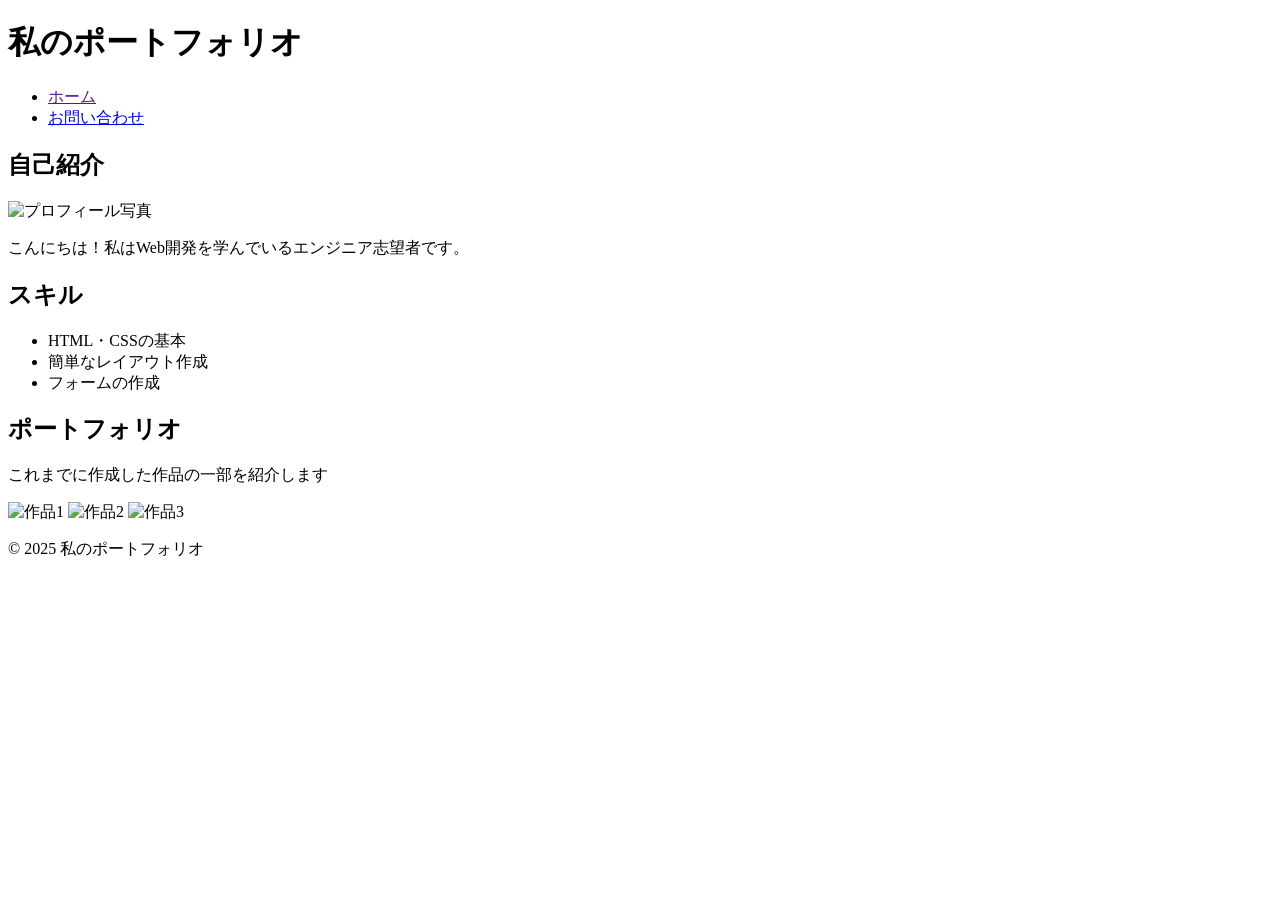
==== index.html @ a40e2dfc "追加した" ====
<!DOCTYPE html>
<html lang="ja">
<head>
    <meta charset="UTF-8">
    <meta name="viewport" content="width=device-width, initial-scale=1.0">
    <title>ポートフォリオ</title>
    <link rel="stylesheet" href="style.css/style.css2">
</head>
<body>
    <header>
        <h1>私のポートフォリオ</h1>
        <nav>
            <ul class="nav-list">
                <li><a href=""index.html">ホーム</a></li>
                <li><a href="start-folder/contact.html">お問い合わせ</a>
                </li>
            </ul>
        </nav>
    </header>
    <main>
        <section class="="profile">
        <h2>自己紹介</h2>
        <img src="start-folder/profile.png" alt="プロフィール写真"class="profile-img">
        <p>こんにちは！私はWeb開発を学んでいるエンジニア志望者です。</p>
    </section>
    <section class="skills">
        <h2>スキル</h2>
        <ul class="skill-list" style="list-style: none padding:0;">
            <li>HTML・CSSの基本</li>
            <li>簡単なレイアウト作成</li>
            <li>フォームの作成</li>
        </ul>
    </section>
    <section class="portfolio">
        <h2>ポートフォリオ</h2>
        <p>これまでに作成した作品の一部を紹介します</p>
        <div class="portfolio-items">
            <img src="start-folder/work1.png" alt="作品1">
            <img src="start-folder/work2.png" alt="作品2">
            <img src="start-folder/work3.png" alt="作品3">
        </div>
    </section>
    </main>
    <footer>
        <p>&copy; 2025 私のポートフォリオ</p>
    </footer>
</body>
</html>
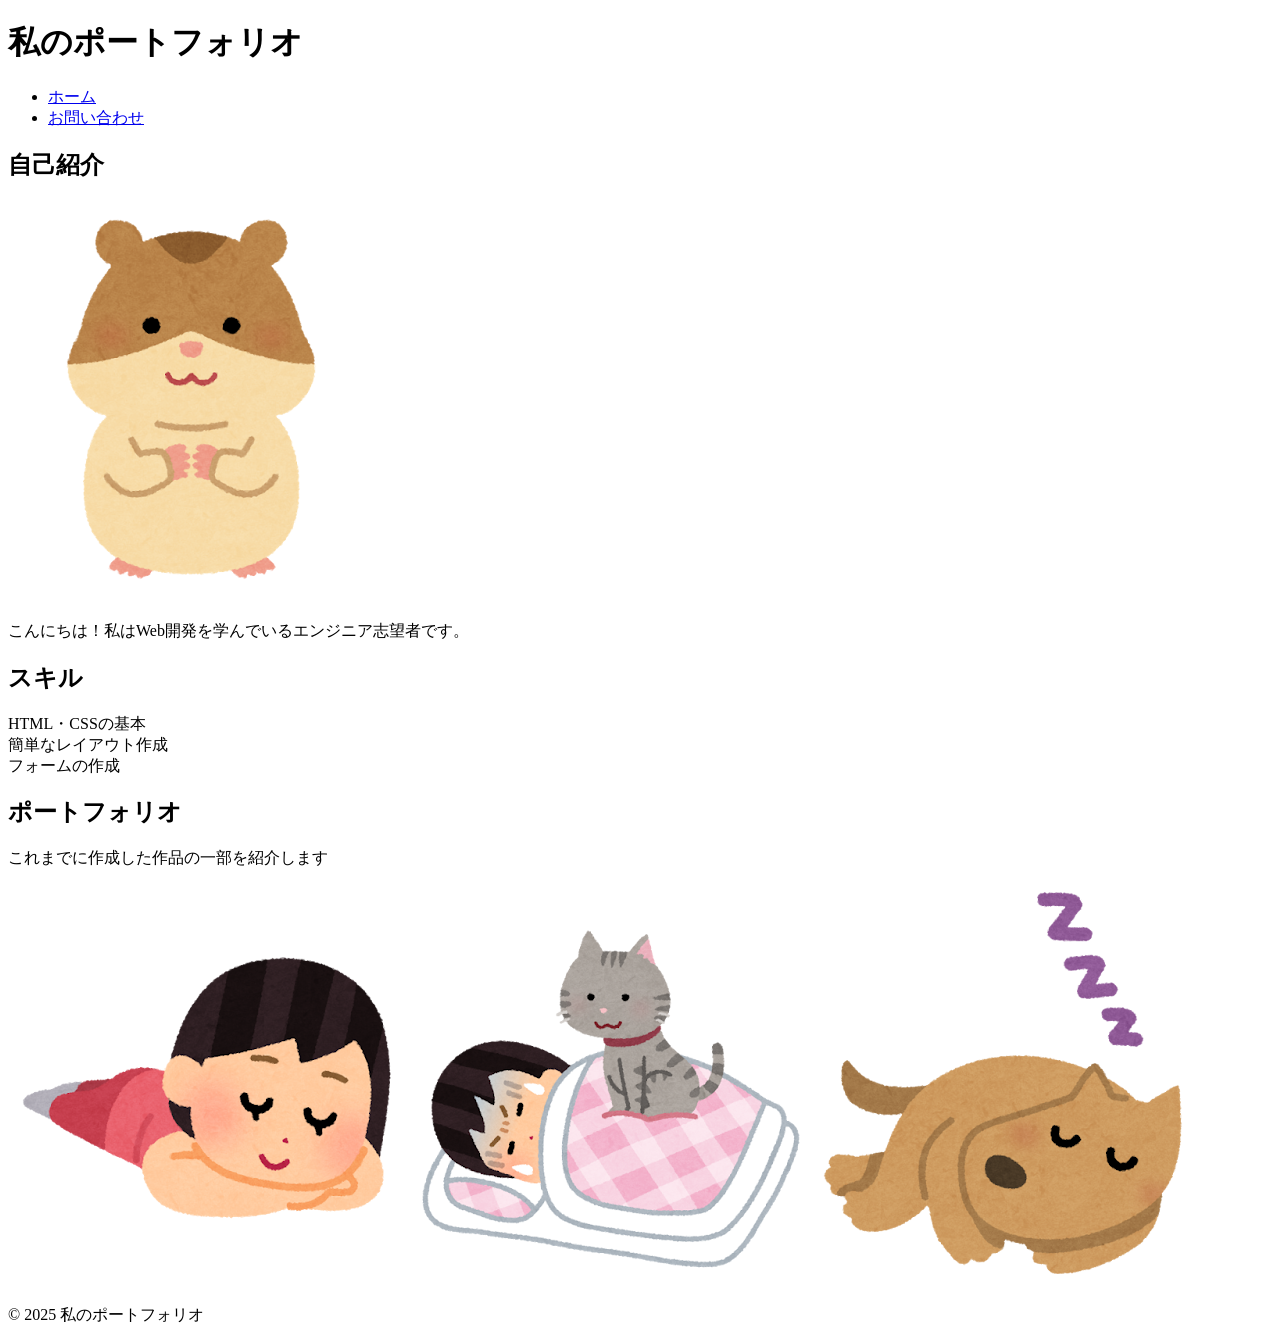
==== commit 2568738d: "追加分" ====
--- a/index.html
+++ b/index.html
@@ -11,21 +11,20 @@
         <h1>私のポートフォリオ</h1>
         <nav>
             <ul class="nav-list">
-                <li><a href=""index.html">ホーム</a></li>
-                <li><a href="start-folder/contact.html">お問い合わせ</a>
-                </li>
+                <li><a href="index.html">ホーム</a></li>
+                <li><a href="test3/contact.html">お問い合わせ</a></li>
             </ul>
         </nav>
     </header>
     <main>
         <section class="="profile">
         <h2>自己紹介</h2>
-        <img src="start-folder/profile.png" alt="プロフィール写真"class="profile-img">
+        <img src="animal_character_hamster.png" alt="プロフィール写真"class="profile-img">
         <p>こんにちは！私はWeb開発を学んでいるエンジニア志望者です。</p>
     </section>
     <section class="skills">
         <h2>スキル</h2>
-        <ul class="skill-list" style="list-style: none padding:0;">
+        <ul class="skill-list" style="list-style: none; padding: 0;">
             <li>HTML・CSSの基本</li>
             <li>簡単なレイアウト作成</li>
             <li>フォームの作成</li>
@@ -35,9 +34,9 @@
         <h2>ポートフォリオ</h2>
         <p>これまでに作成した作品の一部を紹介します</p>
         <div class="portfolio-items">
-            <img src="start-folder/work1.png" alt="作品1">
-            <img src="start-folder/work2.png" alt="作品2">
-            <img src="start-folder/work3.png" alt="作品3">
+            <img src="sleep_utsubuse_woman.png" alt="作品1">
+            <img src="pet_cat_omoi_sleep_woman.png" alt="作品2">
+            <img src="sleep_animal_dog.png" alt="作品3">
         </div>
     </section>
     </main>
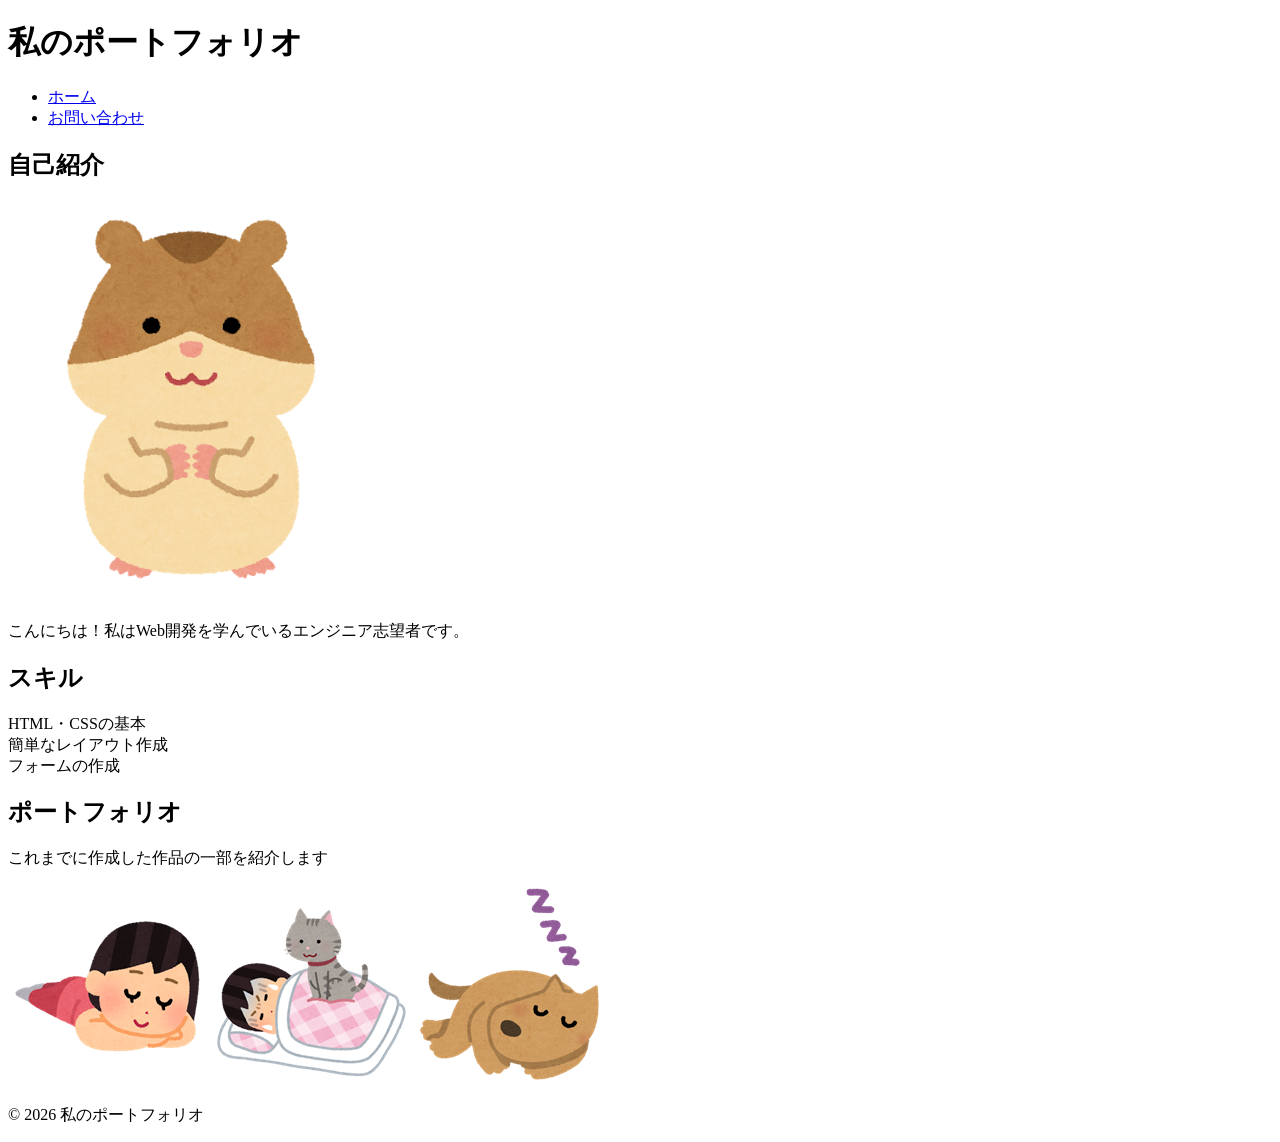
==== commit 7ee064de: "更新4" ====
--- a/index.html
+++ b/index.html
@@ -4,7 +4,7 @@
     <meta charset="UTF-8">
     <meta name="viewport" content="width=device-width, initial-scale=1.0">
     <title>ポートフォリオ</title>
-    <link rel="stylesheet" href="style.css/style.css2">
+    <link rel="stylesheet" href="./style.css">
 </head>
 <body>
     <header>
@@ -33,7 +33,7 @@
     <section class="portfolio">
         <h2>ポートフォリオ</h2>
         <p>これまでに作成した作品の一部を紹介します</p>
-        <div class="portfolio-items">
+        <div class="portfolio-item">
             <img src="sleep_utsubuse_woman.png" alt="作品1">
             <img src="pet_cat_omoi_sleep_woman.png" alt="作品2">
             <img src="sleep_animal_dog.png" alt="作品3">
@@ -41,7 +41,7 @@
     </section>
     </main>
     <footer>
-        <p>&copy; 2025 私のポートフォリオ</p>
+        <p>&copy; 2026 私のポートフォリオ</p>
     </footer>
 </body>
 </html>
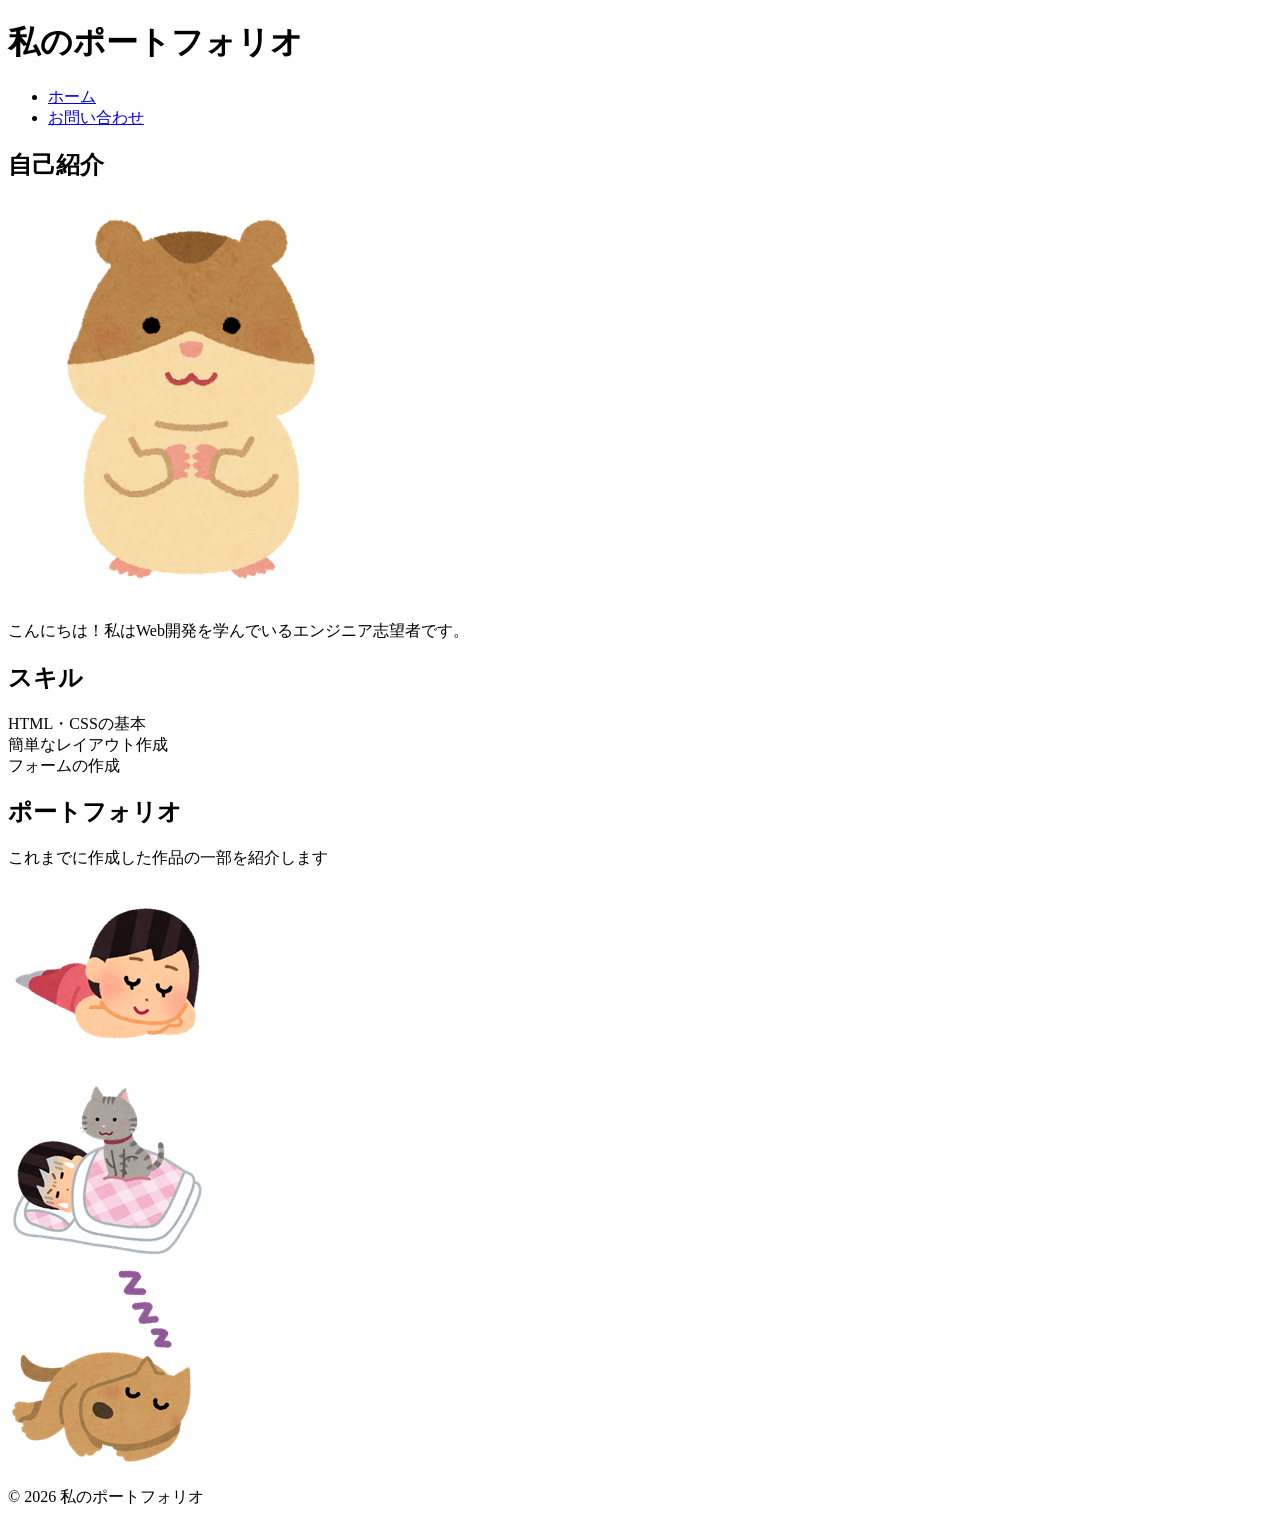
==== commit dacad584: "更新8" ====
--- a/index.html
+++ b/index.html
@@ -35,9 +35,14 @@
         <p>これまでに作成した作品の一部を紹介します</p>
         <div class="portfolio-item">
             <img src="sleep_utsubuse_woman.png" alt="作品1">
+        </div>
+        <div class="portfolio-item">
             <img src="pet_cat_omoi_sleep_woman.png" alt="作品2">
-            <img src="sleep_animal_dog.png" alt="作品3">
         </div>
+            <div class="portfolio-item">
+                <img src="sleep_animal_dog.png" alt="作品3">
+            </div>
+        
     </section>
     </main>
     <footer>
